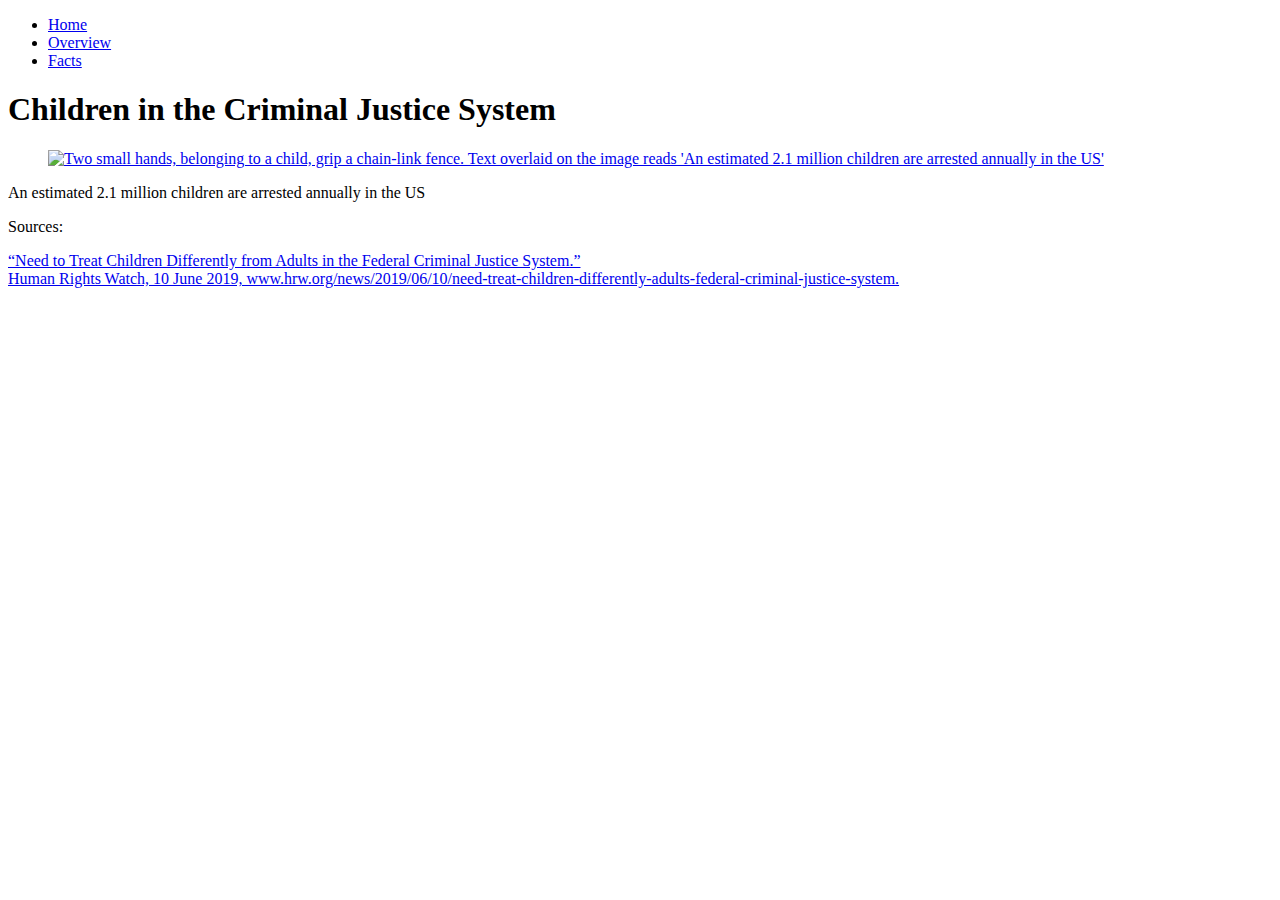
==== docs/index.html @ 4011fa2c "Rename content/index.html to docs/index.html" ====
<!DOCTYPE html>
<html>
  <head>
    <meta charset="utf-8">
    <meta name="viewport" content="width=device-width">
    <title>Children in the Criminal Justice System</title>
    <link href="style.css" rel="stylesheet" type="text/css" />
    <link href='https://fonts.googleapis.com/css?family=Abel' rel='stylesheet'>
    <link href='https://fonts.googleapis.com/css?family=Alegreya' rel='stylesheet'>
    <link href="overview.html" rel="facts" type="text/html" />
    <link href="facts.html" rel="overview" type="text/html" />
  </head>
  <nav>
    <ul>
    <li><a href="index.html" class="active">Home</a></li>
    <li><a href="overview.html">Overview</a></li>
    <li><a href="facts.html">Facts</a></li>
    </ul>
  </nav>
  <body>
    <script src="script.js"></script>
    <h1>Children in the Criminal Justice System</h1>
    <div class="container">
      <a href="overview.html">
      <figure><img id="hook" src="https://www.publicfinance.co.uk/sites/default/files/web_jail_child_istock-838159354.png" id alt="Two small hands, belonging to a child, grip a chain-link fence. Text overlaid on the image reads 'An estimated 2.1 million children are arrested annually in the US'" width=700 height=400></figure>
      </a>
      <div class="center">An estimated 2.1 million children are arrested annually in the US</div>
    </div>

  </body>
  <footer id="footer">
      <p>Sources:</p>
      <p><a href="https://www.hrw.org/news/2019/06/10/need-treat-children-differently-adults-federal-criminal-justice-system#" id="footer" target="blank">“Need to Treat Children Differently from Adults in the Federal Criminal Justice System.”<br> Human Rights Watch, 10 June 2019, www.hrw.org/news/2019/06/10/need-treat-children-differently-adults-federal-criminal-justice-system.</a></p>
  </footer>
</html>
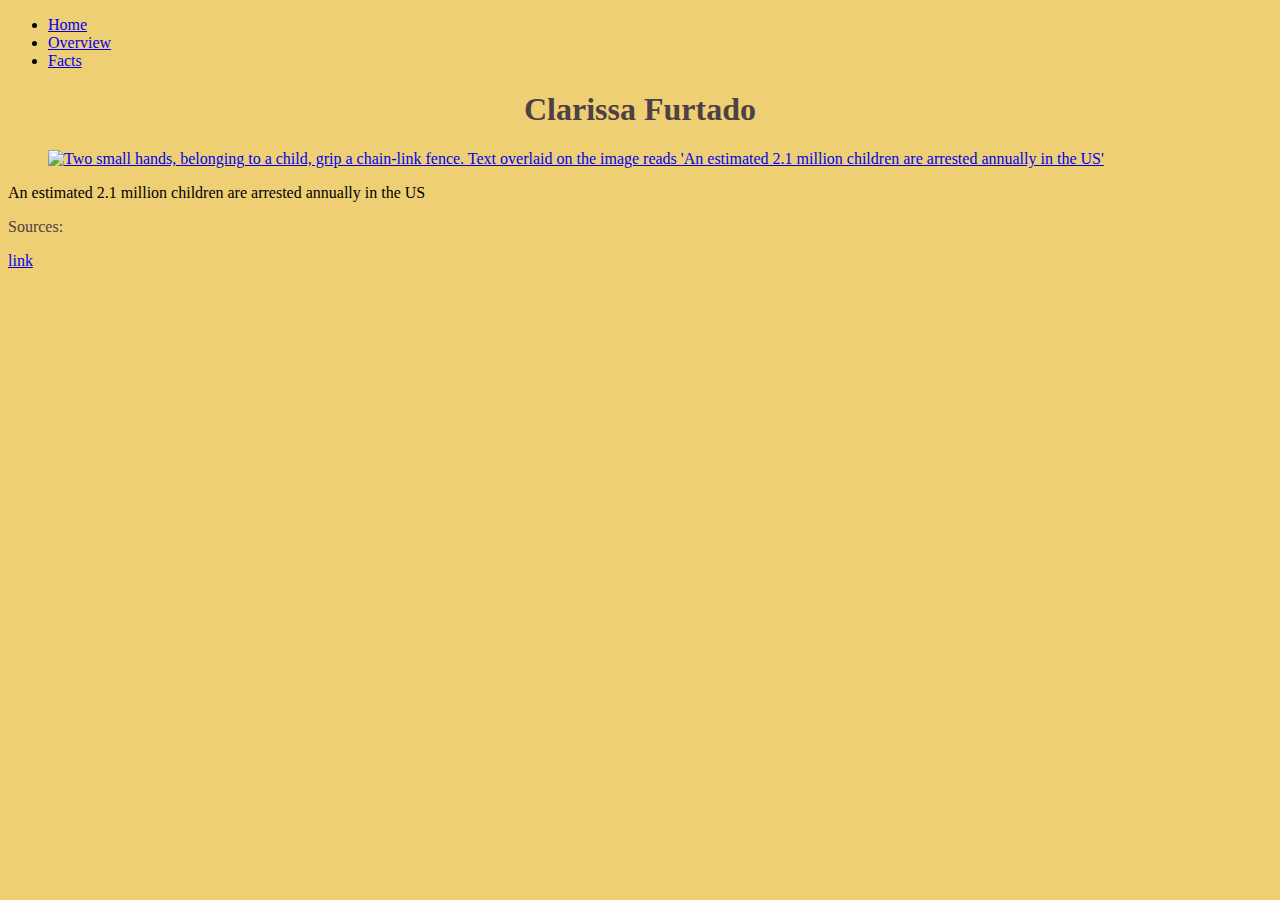
==== commit 328095bc: "Update index.html" ====
--- a/docs/index.html
+++ b/docs/index.html
@@ -3,7 +3,7 @@
   <head>
     <meta charset="utf-8">
     <meta name="viewport" content="width=device-width">
-    <title>Children in the Criminal Justice System</title>
+    <title>Portfolio</title>
     <link href="style.css" rel="stylesheet" type="text/css" />
     <link href='https://fonts.googleapis.com/css?family=Abel' rel='stylesheet'>
     <link href='https://fonts.googleapis.com/css?family=Alegreya' rel='stylesheet'>
@@ -19,7 +19,7 @@
   </nav>
   <body>
     <script src="script.js"></script>
-    <h1>Children in the Criminal Justice System</h1>
+    <h1>Clarissa Furtado</h1>
     <div class="container">
       <a href="overview.html">
       <figure><img id="hook" src="https://www.publicfinance.co.uk/sites/default/files/web_jail_child_istock-838159354.png" id alt="Two small hands, belonging to a child, grip a chain-link fence. Text overlaid on the image reads 'An estimated 2.1 million children are arrested annually in the US'" width=700 height=400></figure>
@@ -30,6 +30,6 @@
   </body>
   <footer id="footer">
       <p>Sources:</p>
-      <p><a href="https://www.hrw.org/news/2019/06/10/need-treat-children-differently-adults-federal-criminal-justice-system#" id="footer" target="blank">“Need to Treat Children Differently from Adults in the Federal Criminal Justice System.”<br> Human Rights Watch, 10 June 2019, www.hrw.org/news/2019/06/10/need-treat-children-differently-adults-federal-criminal-justice-system.</a></p>
+      <p><a href="src" id="footer" target="blank">link</a></p>
   </footer>
 </html>
--- a/docs/style.css
+++ b/docs/style.css
@@ -0,0 +1,59 @@
+body{
+    background-color: #eecf73;
+}
+h1, h2, h3, h4{
+    font-family: "Georgia", Garamond, serif;
+    text-align: center;
+    color: #4e4146;
+    top:200px;
+}
+p{
+    font-family: "Georgia", Garamond, serif;
+    color: #4e4146;
+    top:200px;
+}
+#text{
+    font-family: "Georgia", Garamond, serif;
+    text-align: left;
+    color: #4e4146;
+    top:200px;
+}
+.text{
+    font-family: "Georgia", Garamond, serif;
+    text-align: center;
+    color: #4e4146; 
+    top:200px;
+}
+.qa{
+    font-family: "Georgia", Garamond, serif;
+    text-align: center;
+    position:absolute; 
+    top:100px;
+}
+/* Add a black background color to the top navigation */
+.nav {
+    background-color: #4e4146;
+    overflow: hidden;
+  }
+  
+  /* Style the links inside the navigation bar */
+  .nav a {
+    float: left;
+    color: #8b9556ff;
+    text-align: center;
+    padding: 14px 16px;
+    text-decoration: none;
+    font-size: 17px;
+  }
+  
+  /* Change the color of links on hover */
+  .nav a:hover {
+    background-color: #eecf73;
+    color: #4e4146;
+  }
+  
+  /* Add a color to the active/current link */
+  .nav a.active {
+    background-color: #8b9556ff;
+    color: #4e4146;
+  }
